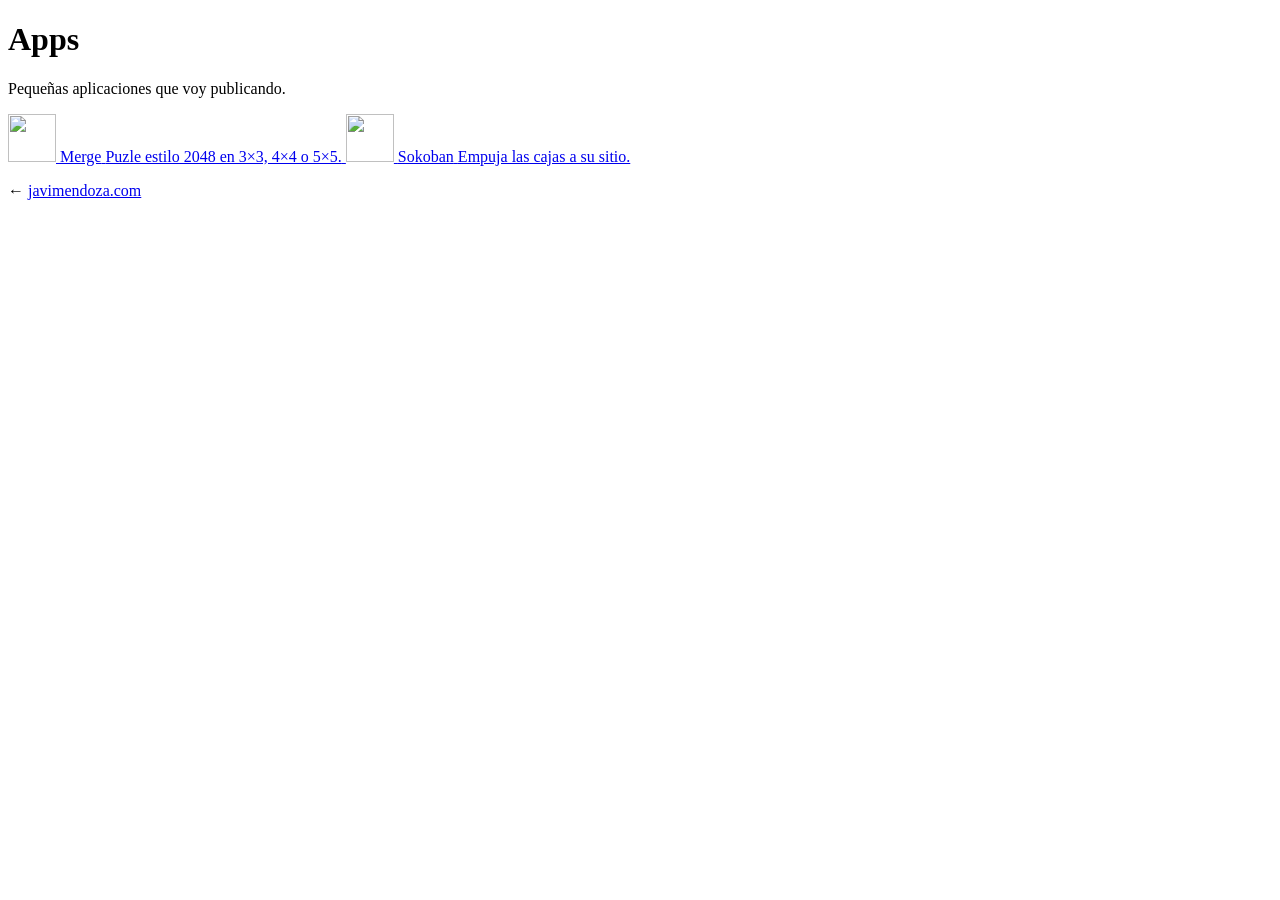
==== public/index.html @ 6474e1d7 "Añadir pixel de tracking de visitas Pixel 1x1 que llama a javimendoza.com/api/track en cada una de l" ====
<!DOCTYPE html>
<html lang="es">
<head>
    <meta charset="UTF-8">
    <meta name="viewport" content="width=device-width, initial-scale=1.0">
    <title>Apps · Javier Mendoza</title>
    <meta name="description" content="Aplicaciones de Javier Mendoza.">
    <link rel="icon" type="image/svg+xml" href="/favicon.svg">
    <link rel="stylesheet" href="/css/style.css">
</head>
<body>
    <main class="container">
        <header class="hero">
            <h1>Apps</h1>
            <p>Pequeñas aplicaciones que voy publicando.</p>
        </header>

        <section class="app-list">
            <a class="app-card" href="/merge/">
                <img class="app-card-icon" src="/icons/merge.svg" alt="" width="48" height="48">
                <span class="app-card-text">
                    <span class="app-card-name">Merge</span>
                    <span class="app-card-tagline">Puzle estilo 2048 en 3×3, 4×4 o 5×5.</span>
                </span>
            </a>

            <a class="app-card" href="/sokoban/">
                <img class="app-card-icon" src="/icons/sokoban.svg" alt="" width="48" height="48">
                <span class="app-card-text">
                    <span class="app-card-name">Sokoban</span>
                    <span class="app-card-tagline">Empuja las cajas a su sitio.</span>
                </span>
            </a>
        </section>

        <footer>
            <p>← <a href="https://javimendoza.com">javimendoza.com</a></p>
        </footer>
    </main>
    <img src="https://javimendoza.com/api/track?site=app.javimendoza.com&amp;path=/" alt="" width="1" height="1" style="position:absolute;left:-9999px" loading="lazy">
</body>
</html>
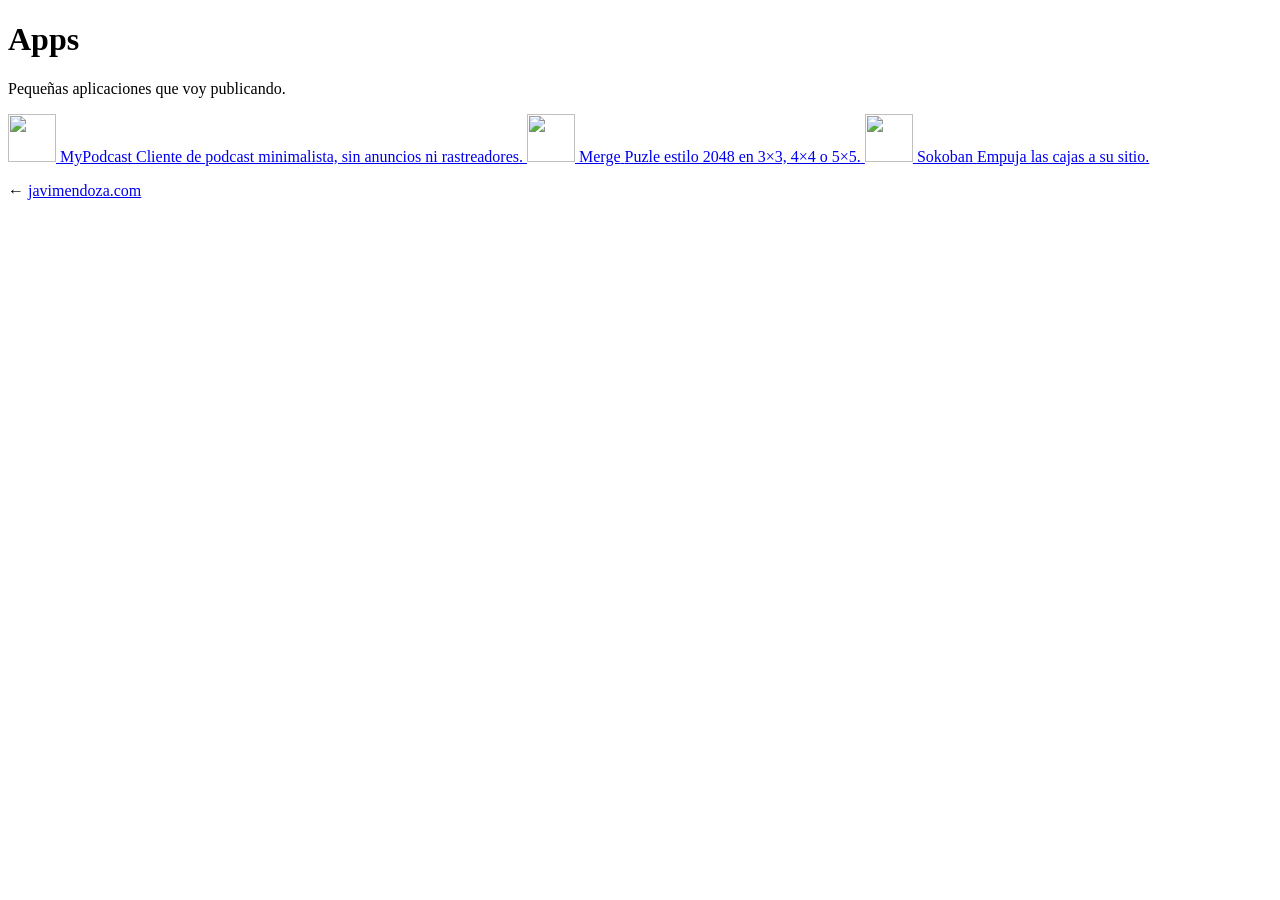
==== commit eb13efb3: "Añadir MyPodcast: landing + política de privacidad y tarjeta en el listado Nueva app bajo /mypodcast" ====
--- a/public/index.html
+++ b/public/index.html
@@ -16,6 +16,14 @@
         </header>
 
         <section class="app-list">
+            <a class="app-card" href="/mypodcast/">
+                <img class="app-card-icon" src="/icons/mypodcast.svg" alt="" width="48" height="48">
+                <span class="app-card-text">
+                    <span class="app-card-name">MyPodcast</span>
+                    <span class="app-card-tagline">Cliente de podcast minimalista, sin anuncios ni rastreadores.</span>
+                </span>
+            </a>
+
             <a class="app-card" href="/merge/">
                 <img class="app-card-icon" src="/icons/merge.svg" alt="" width="48" height="48">
                 <span class="app-card-text">
@@ -37,6 +45,6 @@
             <p>← <a href="https://javimendoza.com">javimendoza.com</a></p>
         </footer>
     </main>
-    <img src="https://javimendoza.com/api/track?site=app.javimendoza.com&amp;path=/" alt="" width="1" height="1" style="position:absolute;left:-9999px" loading="lazy">
+    <img src="https://javimendoza.com/api/track?site=app.javimendoza.com&amp;path=/" alt="" width="1" height="1" style="position:absolute;left:-9999px">
 </body>
 </html>
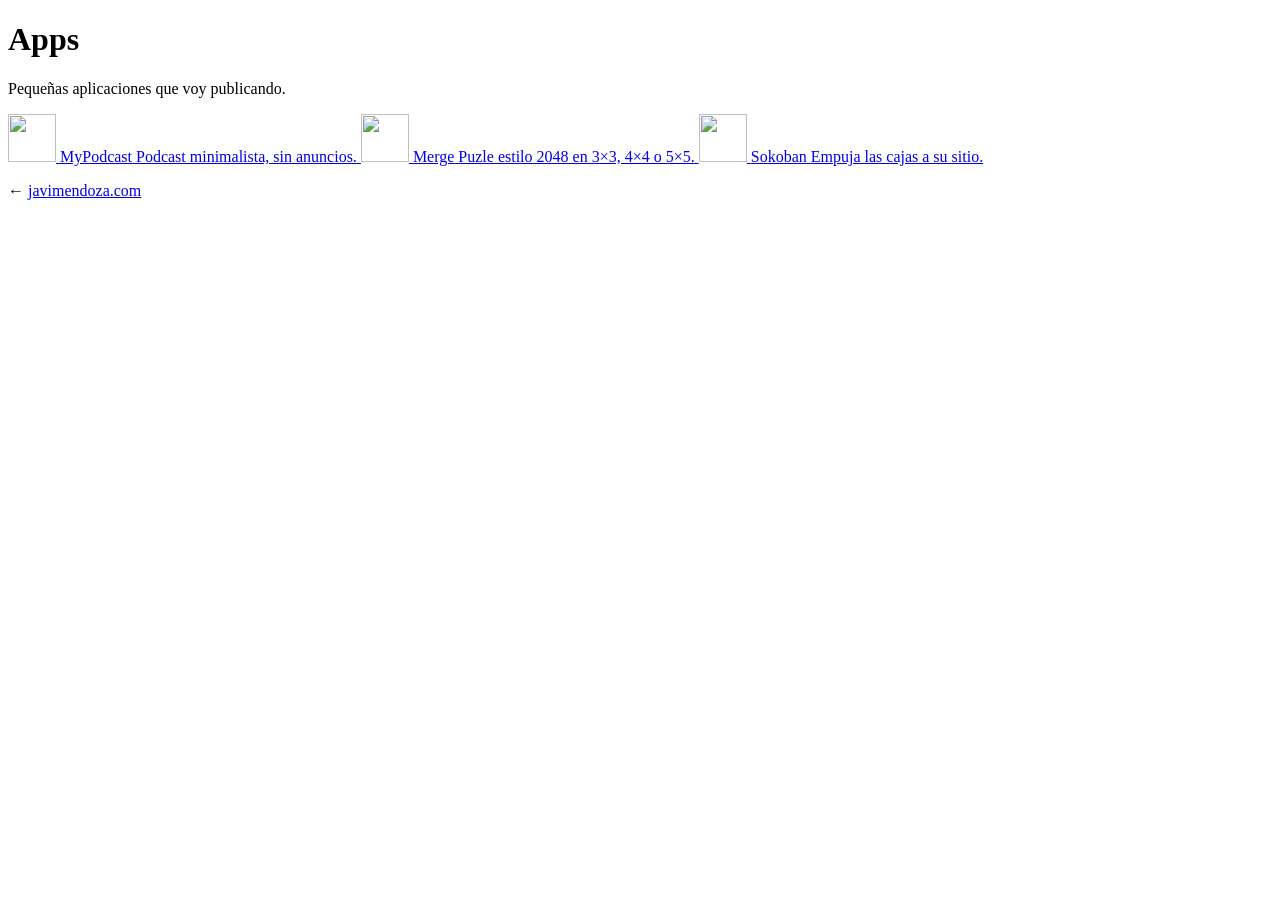
==== commit d51f2b04: "MyPodcast: subtítulo a una línea para igualar la altura de las tarjetas Co-Authored-By: Claude Opus " ====
--- a/public/index.html
+++ b/public/index.html
@@ -20,7 +20,7 @@
                 <img class="app-card-icon" src="/icons/mypodcast.svg" alt="" width="48" height="48">
                 <span class="app-card-text">
                     <span class="app-card-name">MyPodcast</span>
-                    <span class="app-card-tagline">Cliente de podcast minimalista, sin anuncios ni rastreadores.</span>
+                    <span class="app-card-tagline">Podcast minimalista, sin anuncios.</span>
                 </span>
             </a>
 
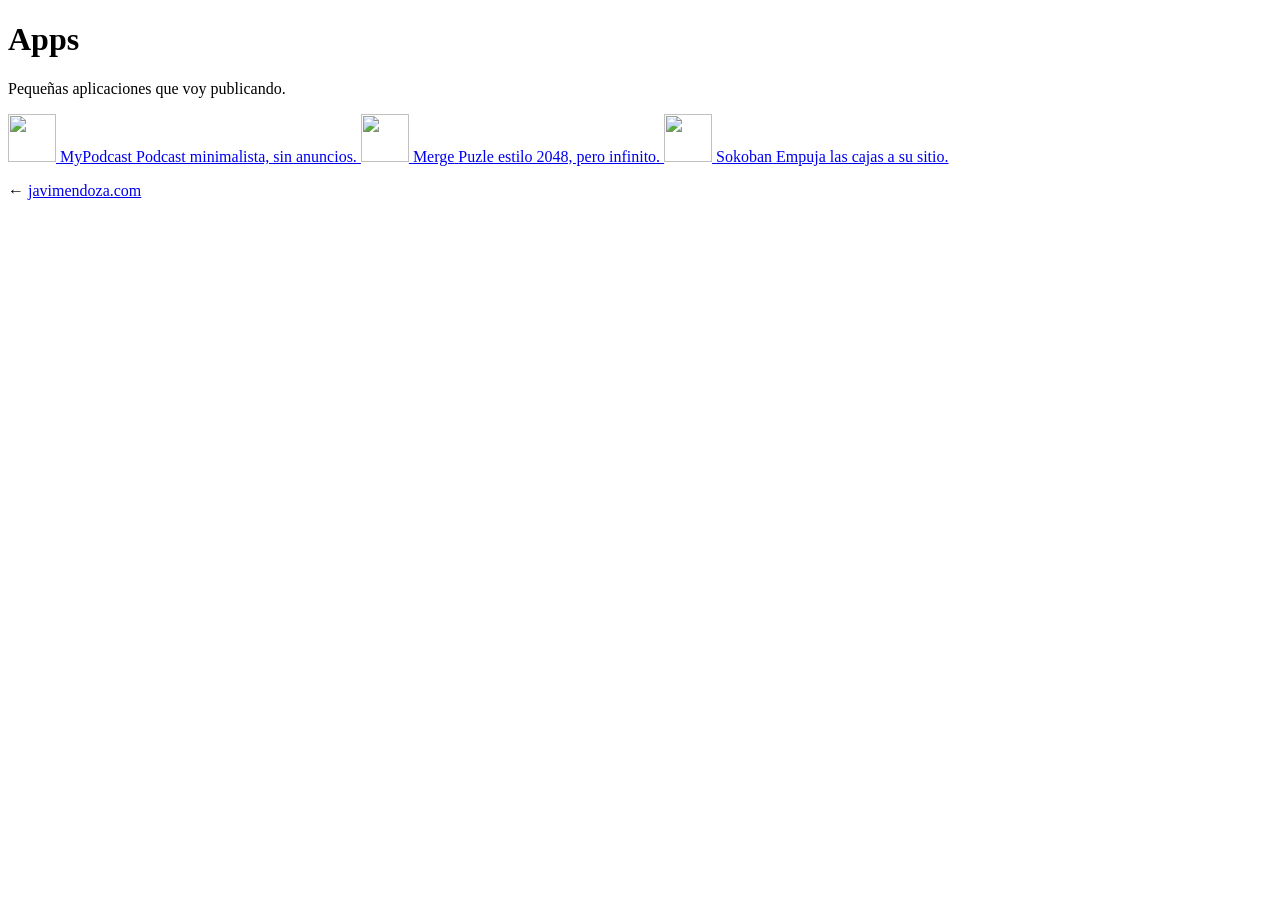
==== commit 08417e40: "Merge: subtítulo "Puzle estilo 2048, pero infinito" Co-Authored-By: Claude Opus 4.8 <noreply@anthrop" ====
--- a/public/index.html
+++ b/public/index.html
@@ -28,7 +28,7 @@
                 <img class="app-card-icon" src="/icons/merge.svg" alt="" width="48" height="48">
                 <span class="app-card-text">
                     <span class="app-card-name">Merge</span>
-                    <span class="app-card-tagline">Puzle estilo 2048 en 3×3, 4×4 o 5×5.</span>
+                    <span class="app-card-tagline">Puzle estilo 2048, pero infinito.</span>
                 </span>
             </a>
 
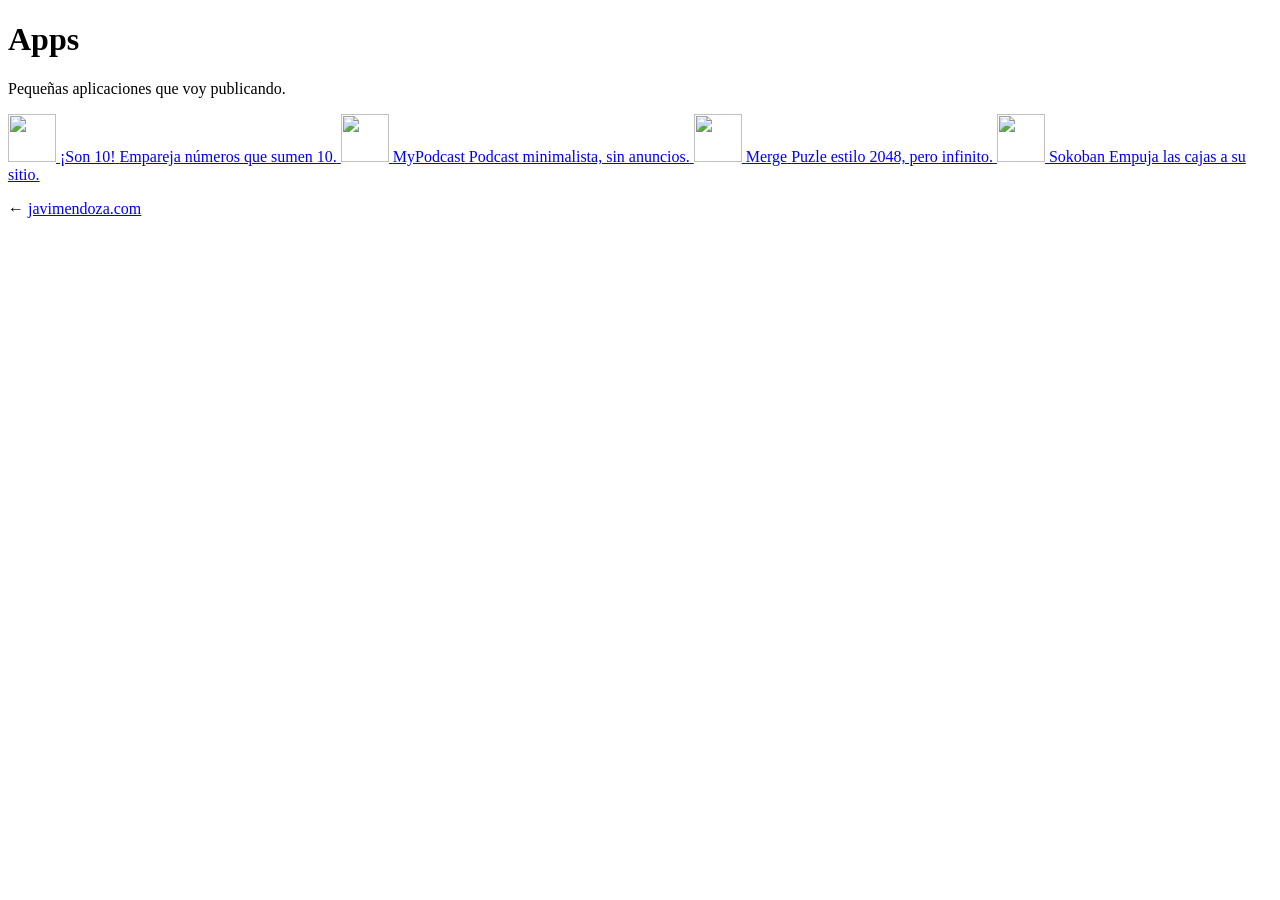
==== commit c1b5a232: "Añadir ¡Son 10!: landing con descarga de APK, privacidad y tarjeta en el listado Co-Authored-By: Cla" ====
--- a/public/index.html
+++ b/public/index.html
@@ -16,6 +16,14 @@
         </header>
 
         <section class="app-list">
+            <a class="app-card" href="/son10/">
+                <img class="app-card-icon" src="/icons/son10.svg" alt="" width="48" height="48">
+                <span class="app-card-text">
+                    <span class="app-card-name">¡Son 10!</span>
+                    <span class="app-card-tagline">Empareja números que sumen 10.</span>
+                </span>
+            </a>
+
             <a class="app-card" href="/mypodcast/">
                 <img class="app-card-icon" src="/icons/mypodcast.svg" alt="" width="48" height="48">
                 <span class="app-card-text">
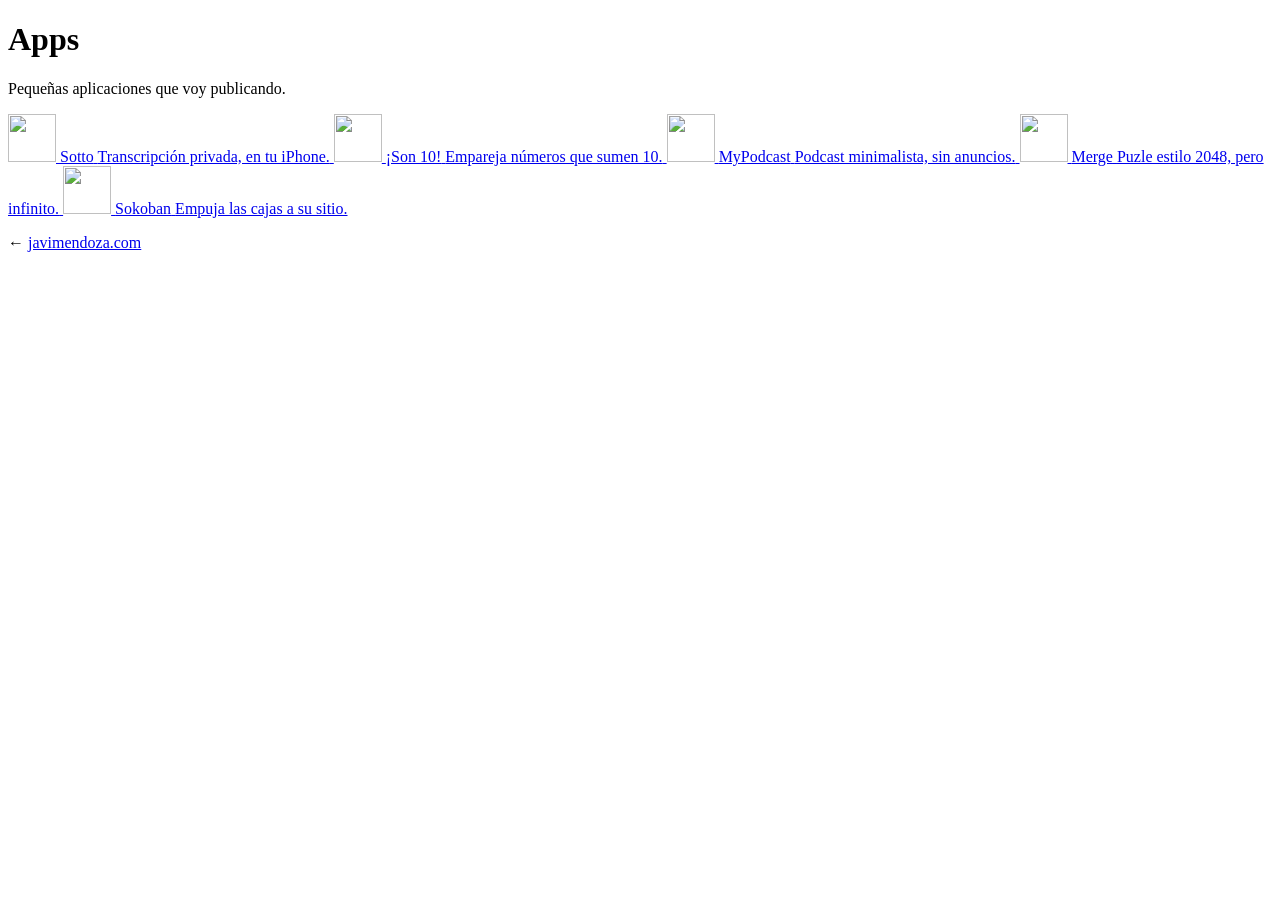
==== commit 2b3ab104: "Sotto: página de la app y política de privacidad (ES/EN) para App Store Co-Authored-By: Claude Opus " ====
--- a/public/index.html
+++ b/public/index.html
@@ -5,7 +5,7 @@
     <meta name="viewport" content="width=device-width, initial-scale=1.0">
     <title>Apps · Javier Mendoza</title>
     <meta name="description" content="Aplicaciones de Javier Mendoza.">
-    <link rel="icon" type="image/svg+xml" href="/favicon.svg">
+    <link rel="icon" type="image/png" href="/favicon.png">
     <link rel="stylesheet" href="/css/style.css">
 </head>
 <body>
@@ -16,6 +16,14 @@
         </header>
 
         <section class="app-list">
+            <a class="app-card" href="/sotto/">
+                <img class="app-card-icon" src="/icons/sotto.png" alt="" width="48" height="48">
+                <span class="app-card-text">
+                    <span class="app-card-name">Sotto</span>
+                    <span class="app-card-tagline">Transcripción privada, en tu iPhone.</span>
+                </span>
+            </a>
+
             <a class="app-card" href="/son10/">
                 <img class="app-card-icon" src="/icons/son10.svg" alt="" width="48" height="48">
                 <span class="app-card-text">
